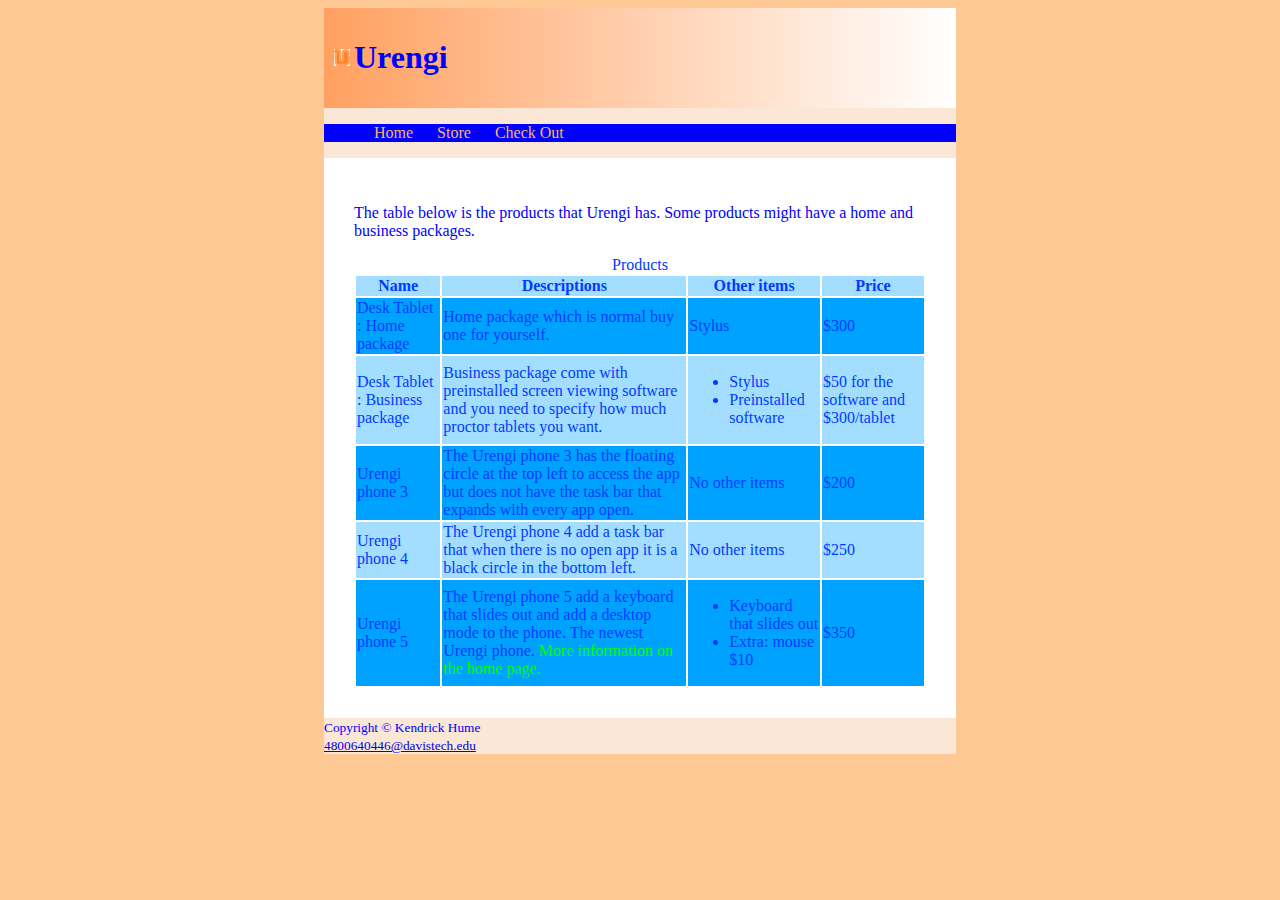
==== store.html @ 62039339 "Added Files" ====
<!DOCTYPE html>
<html lang="en">

    <head>
        <title>Urengi :: Store</title>
        <meta charset="utf-8">
        <link rel="stylesheet" href="style.css">
        <link rel="icon" href="images/urengiLogo16.png" type="image/x-icon">
    </head>

    
    <body>

        <div id="wrapper">
            <header>
                <h1>Urengi</h1> 
            </header>

            <nav>
                <ul>
                    <li><a href="index.html">Home</a></li>
                    <li><a href="store.html">Store</a></li>
                    <li><a href="checkOut.html">Check Out</a></li>

                </ul>
            </nav>

            <main>
                <p>The table below is the products that Urengi has. Some products might have a home and business packages.</p>
                <table>
                    <caption>Products</caption>
                    <tr>
                        <th>Name</th>
                        <th>Descriptions</th>
                        <th>Other items</th>
                        <th>Price</th>
                    </tr>

                    <tr>
                        <td>Desk Tablet : Home package</td>
                        <td>Home package which is normal buy one for yourself.</td>
                        <td>Stylus</td>
                        <td>$300</td>
                    </tr>

                    <tr>
                        <td>Desk Tablet : Business package</td>
                        <td>Business package come with preinstalled screen viewing software and 
                            you need to specify how much proctor tablets you want.</td>
                        <td>
                            <ul>
                                <li>Stylus</li>
                                <li>Preinstalled software</li>
                            </ul>
                        </td>
                        <td>$50 for the software and $300/tablet</td>
                    </tr>

                    <tr>
                        <td>Urengi phone 3</td>
                        <td>The Urengi phone 3 has the floating circle at the top left to access the app but 
                            does not have the task bar that expands with every app open.</td>
                        <td>No other items</td>
                        <td>$200</td>
                    </tr>

                    <tr>
                        <td>Urengi phone 4</td>
                        <td>The Urengi phone 4 add a task bar that when there is no open 
                            app it is a black circle in the bottom left.</td>
                        <td>No other items</td>
                        <td>$250</td>
                    </tr>

                    <tr>
                        <td>Urengi phone 5</td>
                        <td>The Urengi phone 5 add a keyboard that slides out and add a desktop 
                            mode to the phone. The newest Urengi phone. 
                            <a href="index.html">More information on the home page.</a></td>
                        <td>
                            <ul>
                                <li>Keyboard that slides out</li>
                                <li>Extra: mouse $10</li>
                            </ul>
                        </td>
                        <td>$350</td>
                    </tr>
                </table>
            </main>

            <footer>
                <small>
                    Copyright &copy; Kendrick Hume<br>
                    <a href="mailto:4800640446@davistech.edu">4800640446@davistech.edu</a>
                </small>
            </footer>
        </div>

    </body>
    

</html>
---- style.css ----
/* Body */
body {
    background-color: #ffc996;
    color: #0000FF;
}

/* Main */
main {
    overflow: auto;
    padding: 30px;
    background-color: #FFFFFF;
}

main a {
    text-decoration: none;
    color: #00ff00;
}

main a:hover {
    background-color: #0000FF;
    transition: background-color 2s linear;
}

/* Header */
header {
    background-image: linear-gradient(to left,#FFFFFF, #ffa060);
    padding: 10px;
}

/* nav */
nav {
    background-color: #0000FF;
}

nav li {
    display: inline;
    padding: 10px;
}

nav ul {
    list-style-type: none;
}

nav a {
    text-decoration: none;
    color: #fab368
}

nav a:hover{
    background-color: #ff0000;
    transition: background-color 2s linear;
}

/* Heading */
h1 {
    text-indent: 20px;
    background-image: url(images/urengiLogo16.png);
    background-repeat: no-repeat;
    background-position: left;
}

/* Section */
section {
    float: left;
    width: 30%;
    padding-left: 10%;
    padding-right: 10%;
}

/* Table */
table {
    background-color: #00a2ff;
    color: #003cff;
    border-collapse: collapse;
}

tr:nth-of-type(odd) {
    background-color: #a3ddff
}

th, td {
    border: 2px solid #FFFFFF;
}

tr:hover {
    background-color: #afafaf;
}

/* Form */
label {
    float: left;
    display: block;
    text-align: right;
    width: 90px;
}

input {
    display: block;
    border-radius: 5px;
}

select {
    display: block;
    border-radius: 5px;
}

input[type="submit"] {
    margin-left: 100px;
}

/* Ids */
#wrapper {
    background-color: #fae7d5;
    width: 50%;
    margin-right: auto;
    margin-left: auto;
}
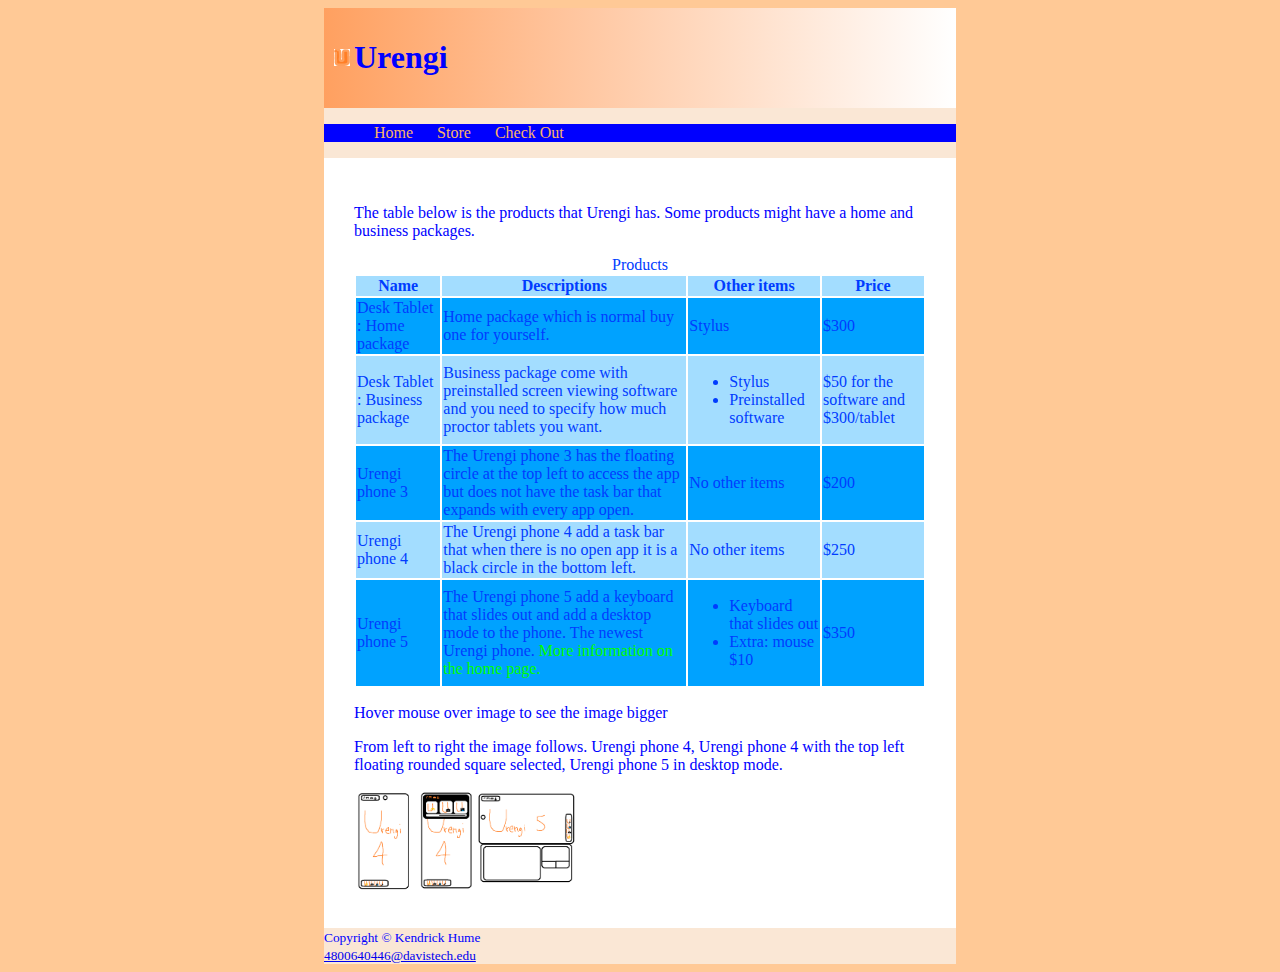
==== commit 7669491f: "Added picture" ====
--- a/store.html
+++ b/store.html
@@ -86,6 +86,11 @@
                         <td>$350</td>
                     </tr>
                 </table>
+
+                <p>Hover mouse over image to see the image bigger</p>
+                <p>From left to right the image follows. Urengi phone 4, Urengi phone 4 with the top left floating rounded square selected, Urengi phone 5 in desktop mode.</p>
+                <img id="u45" src="images\urengiPhones4-5.png" alt="urengi phone 4 and 5">
+            
             </main>
 
             <footer>
--- a/style.css
+++ b/style.css
@@ -114,4 +114,15 @@
     width: 50%;
     margin-right: auto;
     margin-left: auto;
+}
+
+#u45 {
+    height: 40%;
+    width: 40%;
+    transition: height, width 2s;
+}
+
+#u45:hover {
+    height: 100%;
+    width: 100%;
 }